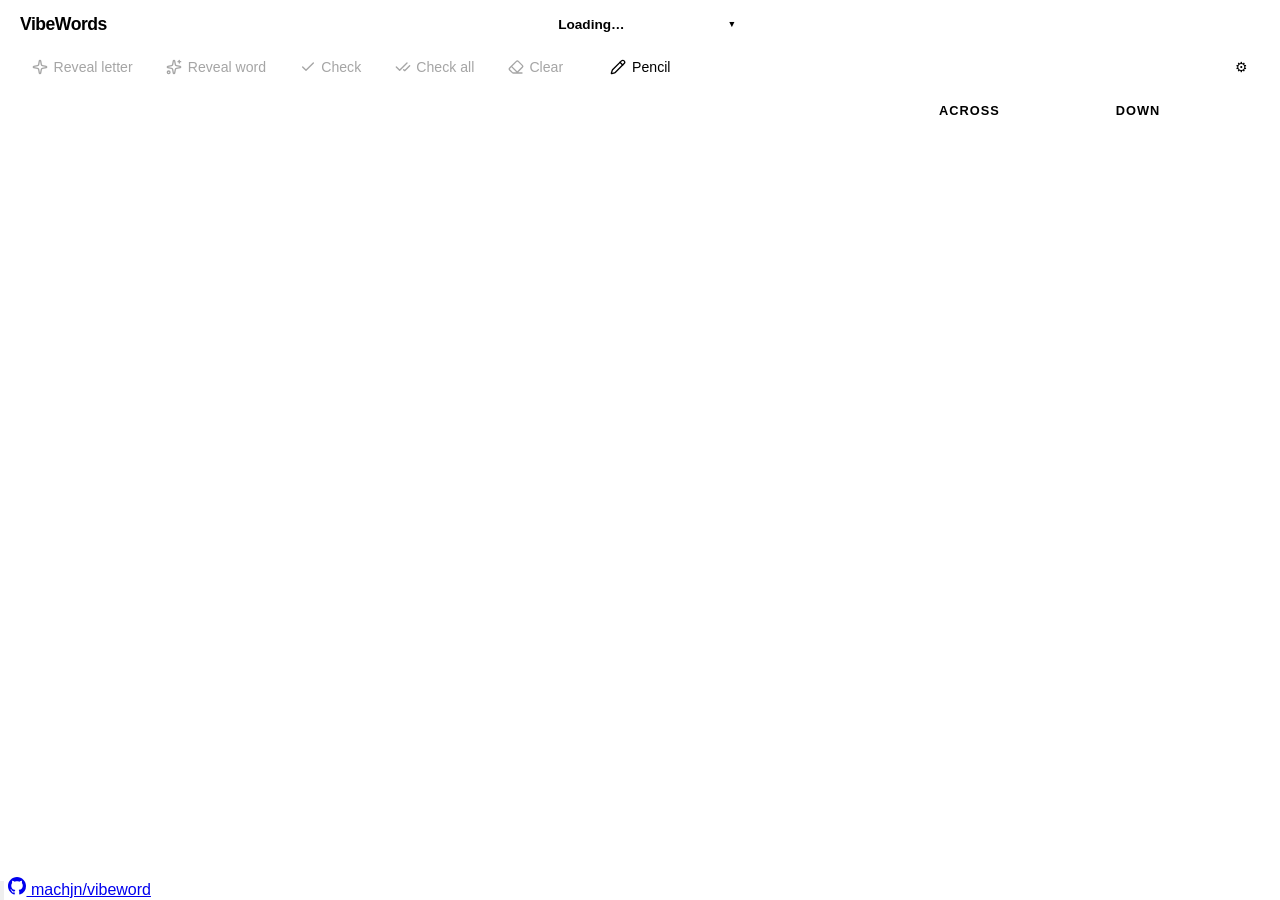
==== static/room.html @ a0dc0af0 "add clue tracking" ====
<!DOCTYPE html>
<html lang="en">
<head>
  <meta charset="UTF-8">
  <meta name="viewport" content="width=device-width, initial-scale=1.0">
  <link rel="icon" type="image/png" href="/favicon.png">
  <script src="/theme.js"></script>
  <link rel="stylesheet" href="/theme.css">
  <link rel="stylesheet" href="https://fonts.googleapis.com/css2?family=Caveat:wght@500&display=swap">
  <title>VibeWords</title>
  <style>
    *, *::before, *::after { box-sizing: border-box; margin: 0; padding: 0; }

    body {
      font-family: -apple-system, BlinkMacSystemFont, "Segoe UI", sans-serif;
      background: var(--bg);
      height: 100vh;
      display: flex;
      flex-direction: column;
      overflow: hidden;
    }

    /* ── Header ── */
    header {
      background: var(--surface);
      border-bottom: 1px solid var(--border);
      padding: 0 1.25rem;
      height: 48px;
      display: grid;
      grid-template-columns: 1fr auto 1fr;
      align-items: center;
      column-gap: 1rem;
      flex-shrink: 0;
    }

    .logo { font-weight: 800; font-size: 1.1rem; color: var(--text); letter-spacing: -0.5px; text-decoration: none; }
    .logo span { color: var(--accent); }
    .logo:hover { text-decoration: underline; }

    /* ── Room chip ── */
    #room-chip {
      position: relative;
      max-width: 380px;
      justify-self: center;
    }

    .room-chip-bar {
      display: inline-flex;
      align-items: center;
      gap: 0.4rem;
      min-width: 210px;
      padding: 0.2rem 0.55rem;
      border-radius: 6px;
      background: var(--surface-3);
      border: 1px solid var(--border);
      cursor: pointer;
      user-select: none;
      transition: background 0.15s;
    }
    .room-chip-bar:hover { background: var(--surface-hover); }
    #room-chip.open .room-chip-bar { background: var(--surface-hover); border-color: var(--text-4); }

    #puzzle-title {
      font-weight: 600;
      font-size: 0.85rem;
      color: var(--text);
      overflow: hidden;
      text-overflow: ellipsis;
      white-space: nowrap;
    }

    #puzzle-author {
      font-family: 'Caveat', cursive;
      font-size: 1.2rem;
      color: var(--text-2);
      text-align: center;
      margin-top: 0.5rem;
    }

    #status-dot {
      width: 8px; height: 8px;
      border-radius: 50%;
      background: var(--text-4);
      flex-shrink: 0;
    }
    #status-dot.connected { background: var(--correct); }
    #status-dot.disconnected { background: var(--error); }

    .room-chip-caret {
      font-size: 0.55rem;
      color: var(--text-3);
      flex-shrink: 0;
      margin-left: auto;
      transition: transform 0.15s;
      line-height: 1;
    }
    #room-chip.open .room-chip-caret { transform: rotate(180deg); }

    .room-chip-panel {
      display: none;
      flex-direction: column;
      gap: 0.4rem;
      position: absolute;
      top: calc(100% + 6px);
      left: 0;
      width: 100%;
      box-sizing: border-box;
      background: var(--surface);
      border: 1px solid var(--border);
      border-radius: 8px;
      box-shadow: 0 4px 14px var(--shadow);
      padding: 0.65rem 0.75rem;
      z-index: 50;
    }
    #room-chip.open .room-chip-panel { display: flex; }

    .room-chip-id {
      font-size: 0.75rem;
      color: var(--text-3);
      padding-bottom: 0.3rem;
      border-bottom: 1px solid var(--border);
    }
    .room-chip-id code {
      font-family: ui-monospace, monospace;
      color: var(--text-2);
      letter-spacing: 0.03em;
    }

    .room-chip-action {
      display: block;
      padding: 0.3rem 0.6rem;
      background: var(--bg);
      border: 1px solid var(--border);
      border-radius: 5px;
      font-size: 0.8rem;
      font-family: inherit;
      color: var(--text-2);
      cursor: pointer;
      text-align: left;
      text-decoration: none;
      transition: background 0.15s;
    }
    .room-chip-action:hover { background: var(--surface-hover); }
    #rename-room-input { width: 100%; box-sizing: border-box; }
    #rename-room-input:focus { outline: none; border-color: var(--accent); }
    .room-chip-link {
      display: block;
      padding: 0.2rem 0.6rem;
      font-size: 0.8rem;
      color: var(--accent);
      text-decoration: none;
    }
    .room-chip-link:hover { text-decoration: underline; }
    .room-chip-link.muted {
      color: var(--text-4);
      cursor: default;
      pointer-events: none;
      font-style: italic;
    }

    /* ── Player chips ── */
    #players-bar {
      display: flex;
      align-items: center;
      gap: 0.5rem;
      flex-shrink: 0;
      justify-self: end;
    }

    .player-chip {
      display: flex;
      align-items: center;
      gap: 0.35rem;
      padding: 0.2rem 0.55rem;
      border-radius: 12px;
      font-size: 0.8rem;
      background: var(--surface-3);
      border: 1px solid var(--border);
      white-space: nowrap;
      overflow: hidden;
      max-width: 130px;
    }

    .my-chip { border-width: 1.5px; }

    .player-dot {
      width: 9px;
      height: 9px;
      border-radius: 50%;
      flex-shrink: 0;
    }

    .player-name {
      overflow: hidden;
      text-overflow: ellipsis;
      color: var(--text-2);
      cursor: default;
    }

    #my-name-el {
      color: var(--text);
      font-weight: 600;
      outline: none;
      min-width: 2ch;
      max-width: 110px;
      overflow: hidden;
      text-overflow: ellipsis;
      cursor: text;
    }

    #my-name-el:hover:not(:focus) {
      border-bottom: 1px dashed var(--text-4);
    }
    #my-name-el:focus {
      border-bottom: 1px solid var(--accent);
    }


    /* ── Active clue banner ── */
    #clue-banner {
      background: var(--surface);
      color: var(--text);
      border-bottom: 1px solid var(--border);
      padding: 0.4rem 1.25rem;
      font-size: 1rem;
      flex-shrink: 0;
      display: flex;
      align-items: center;
      flex-wrap: wrap;
      gap: 0.5rem 0.6rem;
    }

    /* Active clue — shown automatically only when the clue panel is hidden */
    #clue-display {
      background: var(--surface-2);
      color: var(--text);
      padding: 0.45rem 1.25rem;
      font-size: 1rem;
      line-height: 1.4;
      min-height: calc(2 * 1.4em + 2 * 0.45rem);
      flex-shrink: 0;
      border-top: 1px solid var(--border);
      display: none;
    }
    #clue-display:empty::before {
      content: 'Select a clue…';
      color: var(--text-4);
      font-style: italic;
    }

    .action-btn {
      display: inline-flex;
      align-items: center;
      gap: 0.35rem;
      padding: 0.3rem 0.75rem;
      background: var(--surface-3);
      color: var(--text);
      border: 1px solid var(--border);
      border-radius: 4px;
      font-size: 0.88rem;
      font-family: inherit;
      cursor: pointer;
      white-space: nowrap;
      transition: background 0.15s;
      flex-shrink: 0;
    }

    .btn-icon {
      width: 16px;
      height: 16px;
      flex-shrink: 0;
      pointer-events: none;
    }
    .action-btn:hover:not(:disabled) { background: var(--surface-hover); }
    .action-btn:disabled { opacity: 0.35; cursor: not-allowed; }
    .action-btn.active { background: var(--warning); border-color: var(--warning); color: white; }
    #pencil-btn.active { background: var(--accent); border-color: var(--accent); color: white; }
    #pencil-btn.active:hover { background: var(--accent-2); border-color: var(--accent-2); }
    #export-btn { background: var(--accent); border-color: var(--accent); color: white; }
    #export-btn:hover { background: var(--accent-2); border-color: var(--accent-2); }

    .btn-sep {
      width: 1px;
      align-self: stretch;
      background: var(--border);
      flex-shrink: 0;
      margin: 0 0.1rem;
    }

    /* Pass cursor events through inputs while RMB is held so the body cursor shows */
    body.rmb-active .cell input { pointer-events: none; }

    /* Hide pencil marks when toggle is off */
    #crossword-grid.hide-pencil input.pencil { color: transparent; }

    /* Pencil and revealed letter styles */
    .cell input.pencil {
      color: var(--pencil);
      font-style: italic;
      font-weight: 400;
    }
    .cell input.revealed { color: var(--error); }
    /* word-correct after revealed so green wins when a revealed word is complete */
    .cell input.word-correct { color: var(--correct); }
    .clue-item.word-correct { color: var(--correct); font-weight: 600; }

    /* Crossing-out filled clues (client-side display toggle) */
    .clue-item.filled { opacity: 0.5; }
    .clue-item.filled.filled-firm { text-decoration: line-through; }

    /* ── Main layout ── */
    .main {
      display: flex;
      flex: 1;
      min-height: 0;
      overflow: hidden;
    }

    /* ── Grid area ── */
    .grid-area {
      flex: 1;
      min-height: 0;
      overflow: auto;  /* scroll container only — no centering here */
    }

    /* Inner wrapper handles centering without breaking scroll */
    .grid-centering {
      display: flex;
      flex-direction: column;
      align-items: center;
      justify-content: center;
      min-height: 100%;
      padding: 1.5rem;
    }

    #crossword-grid {
      display: grid;
      gap: 1px;
      border: 2px solid var(--grid-line);
      background: var(--grid-line);
      flex-shrink: 0;
      touch-action: none;
    }

    .cell {
      width: 38px;
      height: 38px;
      position: relative;
      background: var(--grid-bg);
    }

    .cell.black { background: var(--grid-black); }

    .cell-number {
      position: absolute;
      top: 1px;
      left: 2px;
      font-size: 9px;
      font-weight: 600;
      color: var(--grid-number);
      line-height: 1;
      pointer-events: none;
      z-index: 2;
      user-select: none;
    }

    .cell input {
      position: absolute;
      inset: 0;
      width: 100%;
      height: 100%;
      border: none;
      background: transparent;
      text-align: center;
      font-size: 18px;
      font-weight: 700;
      color: var(--grid-letter);
      text-transform: uppercase;
      cursor: pointer;
      caret-color: transparent;
      outline: none;
      padding: 0;
      font-family: inherit;
      z-index: 1;
    }

    /* Per-player selection overlays (word = light, cursor cell = dark) */
    .sel-overlay {
      position: absolute;
      inset: 0;
      pointer-events: none;
      z-index: 0;
    }

    /* ── Clue panel ── */
    .clue-panel {
      width: clamp(240px, 28vw, 450px);
      flex-shrink: 0;
      background: var(--surface);
      border-left: 1px solid var(--border);
      display: flex;
      flex-direction: row;
      overflow: hidden;
    }

    /* Drag handle on the left edge of the panel */
    .clue-resize-handle {
      width: 5px;
      flex-shrink: 0;
      cursor: col-resize;
      background: transparent;
      position: relative;
      transition: background 0.15s;
    }
    .clue-resize-handle:hover,
    .clue-resize-handle.dragging { background: var(--accent-subtle); }
    .clue-resize-handle::after {
      content: '';
      position: absolute;
      left: 2px;
      top: 50%;
      transform: translateY(-50%);
      width: 1px;
      height: 28px;
      background: var(--border);
      border-radius: 1px;
    }
    .clue-resize-handle:hover::after,
    .clue-resize-handle.dragging::after { background: var(--accent); }

    /* The scrollable content area inside the panel */
    .clue-panel-inner {
      flex: 1;
      min-width: 0;
      display: flex;
      flex-direction: column;
      overflow: hidden;
      container-type: inline-size;
    }


    .clue-sections-wrap {
      flex: 1;
      min-height: 0;
      display: flex;
      flex-direction: column;
      overflow: hidden;
    }

    .clue-section {
      flex: 1;
      min-height: 0;
      overflow-y: auto;
      padding: 0.75rem 0;
    }

    .clue-section + .clue-section {
      border-top: 1px solid var(--border);
    }

    .clue-section h3 {
      font-size: 0.8rem;
      font-weight: 700;
      text-transform: uppercase;
      letter-spacing: 0.08em;
      color: var(--text-3);
      padding: 0 0.75rem 0.4rem;
    }

    /* Columns when the panel is wide enough; rows when narrow */
    @container (min-width: 320px) {
      .clue-sections-wrap { flex-direction: row; }
      .clue-sections-wrap .clue-section + .clue-section {
        border-top: none;
        border-left: 1px solid var(--border);
      }
      .clue-sections-wrap .clue-section h3 {
        position: sticky;
        top: 0;
        background: var(--surface);
        z-index: 1;
        padding-top: 0.3rem;
        padding-bottom: 0.3rem;
        border-bottom: 1px solid var(--border);
      }
      .clue-sections-wrap .clue-item {
        padding: 0.18rem 0.5rem;
      }
    }

    .clue-section ul { list-style: none; }

    .clue-item {
      padding: 0.35rem 0.75rem;
      font-size: 0.95rem;
      line-height: 1.4;
      cursor: pointer;
      color: var(--text-2);
      border-left: 3px solid transparent;
      transition: background 0.1s;
    }

    .clue-item:hover { background: var(--bg); }

    /* background + border-color applied via JS using the player's colour */
    .clue-item.active { font-weight: 600; }

    .clue-num { font-weight: 700; margin-right: 0.25rem; }

    /* ── Disconnected overlay ── */
    #disconnected-banner {
      display: none;
      position: fixed;
      inset: 0;
      background: rgba(0,0,0,0.6);
      z-index: 100;
      align-items: center;
      justify-content: center;
    }
    #disconnected-banner.show { display: flex; }
    #disconnected-banner div {
      background: var(--surface);
      border-radius: 10px;
      padding: 2rem;
      text-align: center;
    }
    #disconnected-banner h2 { margin-bottom: 0.5rem; }
    #disconnected-banner p { color: var(--text-3); margin-bottom: 1rem; }
    #disconnected-banner button {
      padding: 0.5rem 1.25rem;
      background: var(--accent);
      color: white;
      border: none;
      border-radius: 6px;
      font-size: 1rem;
      cursor: pointer;
    }

    /* ── Settings panel ── */
    #settings-wrap {
      position: relative;
      margin-left: auto;
    }
    #settings-panel {
      display: none;
      flex-direction: column;
      gap: 0.15rem;
      position: absolute;
      top: calc(100% + 4px);
      right: 0;
      min-width: 195px;
      background: var(--surface);
      border: 1px solid var(--border);
      border-radius: 8px;
      box-shadow: 0 4px 14px var(--shadow);
      padding: 0.4rem;
      z-index: 50;
    }
    #settings-wrap.open #settings-panel { display: flex; }
    .settings-item {
      display: flex;
      align-items: center;
      gap: 0.55rem;
      width: 100%;
      padding: 0.35rem 0.65rem;
      background: none;
      border: none;
      border-radius: 5px;
      font-size: 0.88rem;
      font-family: inherit;
      color: var(--text-2);
      cursor: pointer;
      text-align: left;
      white-space: nowrap;
      transition: background 0.1s;
    }
    .settings-item:hover { background: var(--bg); }
    .settings-item::before {
      content: '';
      display: inline-block;
      width: 13px;
      height: 13px;
      border-radius: 3px;
      border: 1.5px solid var(--text-4);
      flex-shrink: 0;
    }
    .settings-item.active::before { background: var(--accent); border-color: var(--accent); }

    /* ── Players dropdown (collapsed state) ── */
    #players-bar { position: relative; }
    .players-dropdown {
      display: none;
      flex-direction: column;
      gap: 0.3rem;
      position: absolute;
      top: calc(100% + 6px);
      right: 0;
      background: var(--surface);
      border: 1px solid var(--border);
      border-radius: 8px;
      box-shadow: 0 4px 14px var(--shadow);
      padding: 0.4rem 0.5rem;
      z-index: 50;
      min-width: 140px;
    }
    #players-bar.expanded .players-dropdown { display: flex; }
    .players-summary { cursor: pointer; }

    /* Stack clue panel below grid on medium-width screens */
    @media (max-width: 800px) {
      header { padding: 0 0.75rem; column-gap: 0.5rem; height: 44px; }

      .main { flex-direction: column; }
      .clue-panel {
        width: 100%;
        height: 36vh;
        min-height: 160px;
        border-left: none;
        border-top: 1px solid var(--border);
        flex-shrink: 0;
      }
      .clue-resize-handle { display: none; }
      .clue-sections-wrap { flex-direction: row; }
      .clue-sections-wrap .clue-section + .clue-section {
        border-top: none;
        border-left: 1px solid var(--border);
      }
      .clue-sections-wrap .clue-section h3 {
        position: sticky;
        top: 0;
        background: var(--surface);
        z-index: 1;
        padding-top: 0.3rem;
        padding-bottom: 0.3rem;
        border-bottom: 1px solid var(--border);
      }
    }

    /* Collapse action bar to icon-only on mobile */
    @media (max-width: 600px) {
      .btn-label { display: none; }
      .action-btn { padding: 0.3rem 0.4rem; }
    }

    /* Extra-narrow: abbreviate logo, drop player-count label */
    @media (max-width: 380px) {
      .logo { font-size: 0; }
      .logo::after { content: 'VW'; font-size: 1.1rem; letter-spacing: -0.5px; }
      .players-summary .player-name { display: none; }
    }

    /* ── Radial letter picker (touch devices) ── */
    @keyframes _picker-pop {
      from { transform: scale(0.6); opacity: 0; }
      to   { transform: scale(1);   opacity: 1; }
    }
    #radial-picker-svg {
      transform-origin: center;
      animation: _picker-pop 0.13s cubic-bezier(0.34, 1.4, 0.64, 1) both;
    }

    /* Collapse clue panel entirely on narrow screens; grid fills the view */
    @media (max-width: 520px) {
      .clue-panel { display: none; }
      /* Top-align the grid so the virtual keyboard doesn't cover it */
      .grid-centering { justify-content: flex-start; }
      /* Show active clue bar only when the clue panel is hidden */
      #clue-display { display: block; }
    }

  </style>
</head>
<body>
  <header>
    <a class="logo" href="/">Vibe<span>Words</span></a>
    <div id="room-chip" class="room-chip">
      <div class="room-chip-bar">
        <div id="status-dot" title="Connecting…"></div>
        <span id="puzzle-title">Loading…</span>
        <span class="room-chip-caret">&#9660;</span>
      </div>
      <div class="room-chip-panel">
        <div class="room-chip-id">Room <code id="room-id-display"></code></div>
        <div id="room-age" class="room-chip-link muted" style="cursor:default"></div>
        <button id="rename-room-btn" class="room-chip-action">&#9998; Rename room</button>
        <input id="rename-room-input" class="room-chip-action" type="text" maxlength="60"
               autocomplete="off" spellcheck="false" placeholder="Room name" style="display:none">
        <button id="share-btn" class="room-chip-action">Copy Room Link</button>
        <button id="export-btn" class="room-chip-action">&#11015; Export .ipuz</button>
        <a id="source-link" href="/rooms" class="room-chip-link" target="_blank" rel="noopener" style="display:none">Original puzzle</a>
        <a id="solutions-link" class="room-chip-link muted" target="_blank" rel="noopener">Solutions (15²): searching…</a>
        <a href="/rooms" class="room-chip-link">All rooms</a>
      </div>
    </div>
    <div id="players-bar"></div>
  </header>

  <div id="clue-banner">
    <button class="action-btn" id="reveal-letter-btn" disabled title="Reveal the letter in the selected cell">
      <svg class="btn-icon" viewBox="0 0 24 24" fill="none" stroke="currentColor" stroke-width="2" stroke-linecap="round" stroke-linejoin="round" aria-hidden="true"><path d="M11.017 2.814a1 1 0 0 1 1.966 0l1.051 5.558a2 2 0 0 0 1.594 1.594l5.558 1.051a1 1 0 0 1 0 1.966l-5.558 1.051a2 2 0 0 0-1.594 1.594l-1.051 5.558a1 1 0 0 1-1.966 0l-1.051-5.558a2 2 0 0 0-1.594-1.594l-5.558-1.051a1 1 0 0 1 0-1.966l5.558-1.051a2 2 0 0 0 1.594-1.594z"/></svg>
      <span class="btn-label">Reveal letter</span>
    </button>
    <button class="action-btn" id="reveal-word-btn" disabled title="Reveal all letters in the selected word">
      <svg class="btn-icon" viewBox="0 0 24 24" fill="none" stroke="currentColor" stroke-width="2" stroke-linecap="round" stroke-linejoin="round" aria-hidden="true"><path d="M11.017 2.814a1 1 0 0 1 1.966 0l1.051 5.558a2 2 0 0 0 1.594 1.594l5.558 1.051a1 1 0 0 1 0 1.966l-5.558 1.051a2 2 0 0 0-1.594 1.594l-1.051 5.558a1 1 0 0 1-1.966 0l-1.051-5.558a2 2 0 0 0-1.594-1.594l-5.558-1.051a1 1 0 0 1 0-1.966l5.558-1.051a2 2 0 0 0 1.594-1.594z"/><path d="M20 2v4"/><path d="M22 4h-4"/><circle cx="4" cy="20" r="2"/></svg>
      <span class="btn-label">Reveal word</span>
    </button>
    <button class="action-btn" id="check-btn" disabled title="Remove wrong letters in the selected word">
      <svg class="btn-icon" viewBox="0 0 24 24" fill="none" stroke="currentColor" stroke-width="2" stroke-linecap="round" stroke-linejoin="round" aria-hidden="true"><path d="M20 6 9 17l-5-5"/></svg>
      <span class="btn-label">Check</span>
    </button>
    <button class="action-btn" id="check-all-btn" disabled title="Remove all wrong letters in the grid">
      <svg class="btn-icon" viewBox="0 0 24 24" fill="none" stroke="currentColor" stroke-width="2" stroke-linecap="round" stroke-linejoin="round" aria-hidden="true"><path d="M18 6 7 17l-5-5"/><path d="m22 10-7.5 7.5L13 16"/></svg>
      <span class="btn-label">Check all</span>
    </button>
    <button class="action-btn" id="clear-btn" disabled title="Clear non-crossing letters in the selected word">
      <svg class="btn-icon" viewBox="0 0 24 24" fill="none" stroke="currentColor" stroke-width="2" stroke-linecap="round" stroke-linejoin="round" aria-hidden="true"><path d="M21 21H8a2 2 0 0 1-1.42-.587l-3.994-3.999a2 2 0 0 1 0-2.828l10-10a2 2 0 0 1 2.829 0l5.999 6a2 2 0 0 1 0 2.828L12.834 21"/><path d="m5.082 11.09 8.828 8.828"/></svg>
      <span class="btn-label">Clear</span>
    </button>
    <span class="btn-sep"></span>
    <button class="action-btn" id="pencil-btn" title="Toggle between pen and pencil mode">
      <svg class="btn-icon" viewBox="0 0 24 24" fill="none" stroke="currentColor" stroke-width="2" stroke-linecap="round" stroke-linejoin="round" aria-hidden="true"><path d="M21.174 6.812a1 1 0 0 0-3.986-3.987L3.842 16.174a2 2 0 0 0-.5.83l-1.321 4.352a.5.5 0 0 0 .623.622l4.353-1.32a2 2 0 0 0 .83-.497z"/><path d="m15 5 4 4"/></svg>
      <span class="btn-label">Pencil</span>
    </button>
    <div id="settings-wrap">
      <button class="action-btn" id="settings-btn" title="Display settings">&#9881;</button>
      <div id="settings-panel">
        <button id="show-pencil-btn" class="settings-item active">Show pencil marks</button>
        <button id="others-btn" class="settings-item active">Show other players</button>
        <button id="crossout-btn" class="settings-item active">Cross out filled clues</button>
      </div>
    </div>
  </div>

  <div id="clue-display"></div>

  <div class="main">
    <div class="grid-area">
      <div class="grid-centering">
        <div id="crossword-grid"></div>
        <div id="puzzle-author"></div>
      </div>
    </div>

    <div class="clue-panel" id="clue-panel">
      <div class="clue-resize-handle" id="clue-resize-handle"></div>
      <div class="clue-panel-inner">
        <div class="clue-sections-wrap" id="clue-sections-wrap">
          <div class="clue-section">
            <h3>Across</h3>
            <ul id="across-clues"></ul>
          </div>
          <div class="clue-section">
            <h3>Down</h3>
            <ul id="down-clues"></ul>
          </div>
        </div>
      </div>
    </div>
  </div>

  <div id="disconnected-banner">
    <div>
      <h2>Disconnected</h2>
      <p>Lost connection to the server.</p>
      <button onclick="location.reload()">Reconnect</button>
    </div>
  </div>

  <script src="/app.js"></script>

  <div class="corner-bar">
    <button class="theme-btn" data-theme-btn onclick="openThemePicker(event)" title="Choose theme" aria-label="Choose theme">
      <svg viewBox="0 0 24 24" fill="none" stroke="currentColor" stroke-width="2" stroke-linecap="round" stroke-linejoin="round" aria-hidden="true"><circle cx="13.5" cy="6.5" r=".5" fill="currentColor"/><circle cx="17.5" cy="10.5" r=".5" fill="currentColor"/><circle cx="8.5" cy="7.5" r=".5" fill="currentColor"/><circle cx="6.5" cy="12.5" r=".5" fill="currentColor"/><path d="M12 2C6.5 2 2 6.5 2 12s4.5 10 10 10c.926 0 1.648-.746 1.648-1.688 0-.437-.18-.835-.437-1.125-.29-.289-.438-.652-.438-1.125a1.64 1.64 0 0 1 1.668-1.668h1.996c3.051 0 5.555-2.503 5.555-5.554C21.965 6.012 17.461 2 12 2z"/></svg>
    </button>
    <a href="https://github.com/machjn/vibeword" class="github-link" target="_blank" rel="noopener">
      <svg width="18" height="18" viewBox="0 0 16 16" fill="currentColor" aria-hidden="true">
        <path d="M8 0C3.58 0 0 3.58 0 8c0 3.54 2.29 6.53 5.47 7.59.4.07.55-.17.55-.38 0-.19-.01-.82-.01-1.49-2.01.37-2.53-.49-2.69-.94-.09-.23-.48-.94-.82-1.13-.28-.15-.68-.52-.01-.53.63-.01 1.08.58 1.23.82.72 1.21 1.87.87 2.33.66.07-.52.28-.87.51-1.07-1.78-.2-3.64-.89-3.64-3.95 0-.87.31-1.59.82-2.15-.08-.2-.36-1.02.08-2.12 0 0 .67-.21 2.2.82.64-.18 1.32-.27 2-.27.68 0 1.36.09 2 .27 1.53-1.04 2.2-.82 2.2-.82.44 1.1.16 1.92.08 2.12.51.56.82 1.27.82 2.15 0 3.07-1.87 3.75-3.65 3.95.29.25.54.73.54 1.48 0 1.07-.01 1.93-.01 2.2 0 .21.15.46.55.38A8.013 8.013 0 0016 8c0-4.42-3.58-8-8-8z"/>
      </svg>
      machjn/vibeword
    </a>
  </div>
</body>
</html>
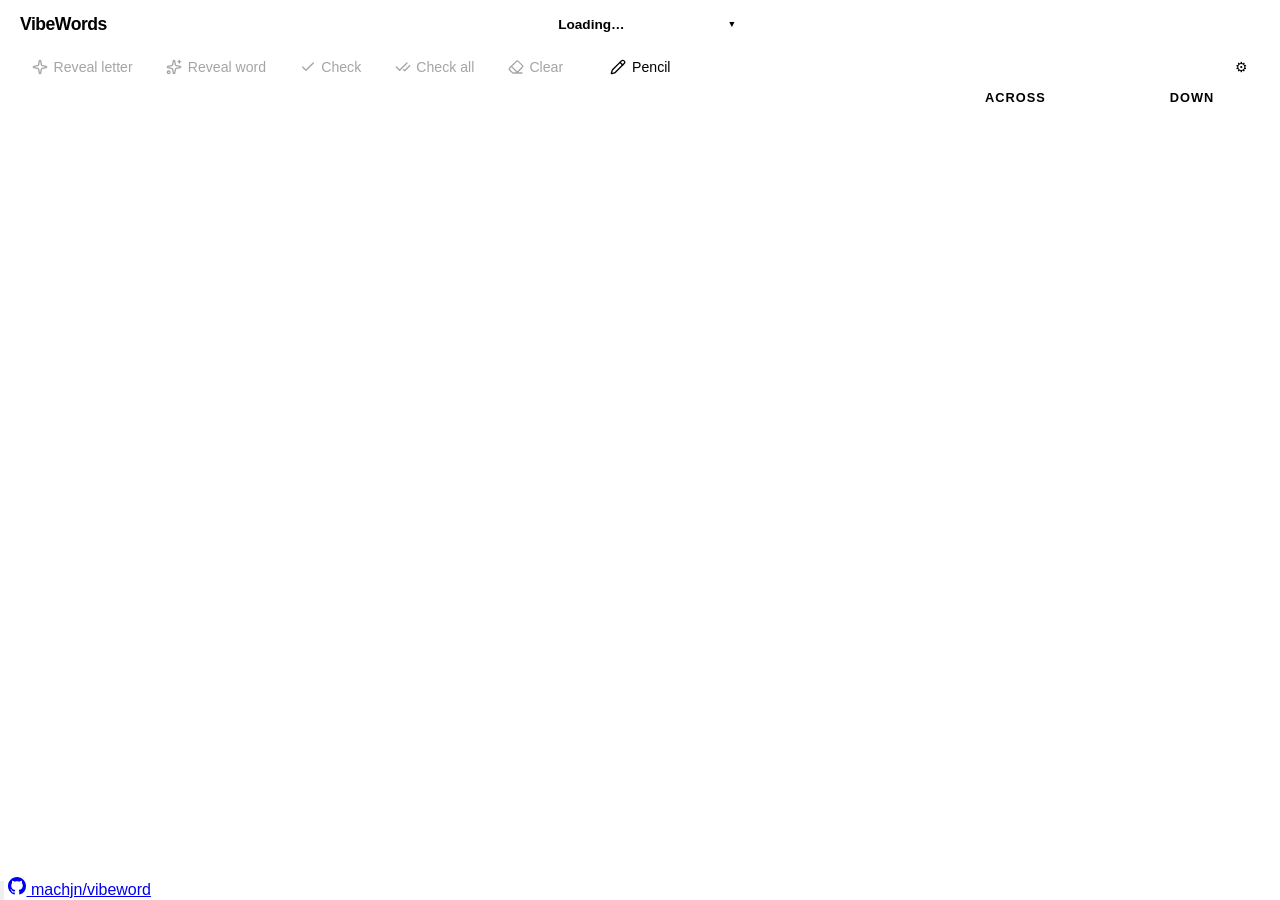
==== commit 3b7347e8: "fix visual issues with the clue-panel namely, reduce height of column headers, centre text therein, " ====
--- a/static/room.html
+++ b/static/room.html
@@ -464,6 +464,7 @@
       text-transform: uppercase;
       letter-spacing: 0.08em;
       color: var(--text-3);
+      text-align: center;
       padding: 0 0.75rem 0.4rem;
     }
 
@@ -474,13 +475,16 @@
         border-top: none;
         border-left: 1px solid var(--border);
       }
+      /* No top padding: the sticky header must sit flush at the scroll
+         container's top, or clues show through / overlap it when scrolled. */
+      .clue-sections-wrap .clue-section { padding-top: 0; }
       .clue-sections-wrap .clue-section h3 {
         position: sticky;
         top: 0;
         background: var(--surface);
         z-index: 1;
-        padding-top: 0.3rem;
-        padding-bottom: 0.3rem;
+        padding-top: 0.25rem;
+        padding-bottom: 0.25rem;
         border-bottom: 1px solid var(--border);
       }
       .clue-sections-wrap .clue-item {
@@ -625,13 +629,14 @@
         border-top: none;
         border-left: 1px solid var(--border);
       }
+      .clue-sections-wrap .clue-section { padding-top: 0; }
       .clue-sections-wrap .clue-section h3 {
         position: sticky;
         top: 0;
         background: var(--surface);
         z-index: 1;
-        padding-top: 0.3rem;
-        padding-bottom: 0.3rem;
+        padding-top: 0.25rem;
+        padding-bottom: 0.25rem;
         border-bottom: 1px solid var(--border);
       }
     }
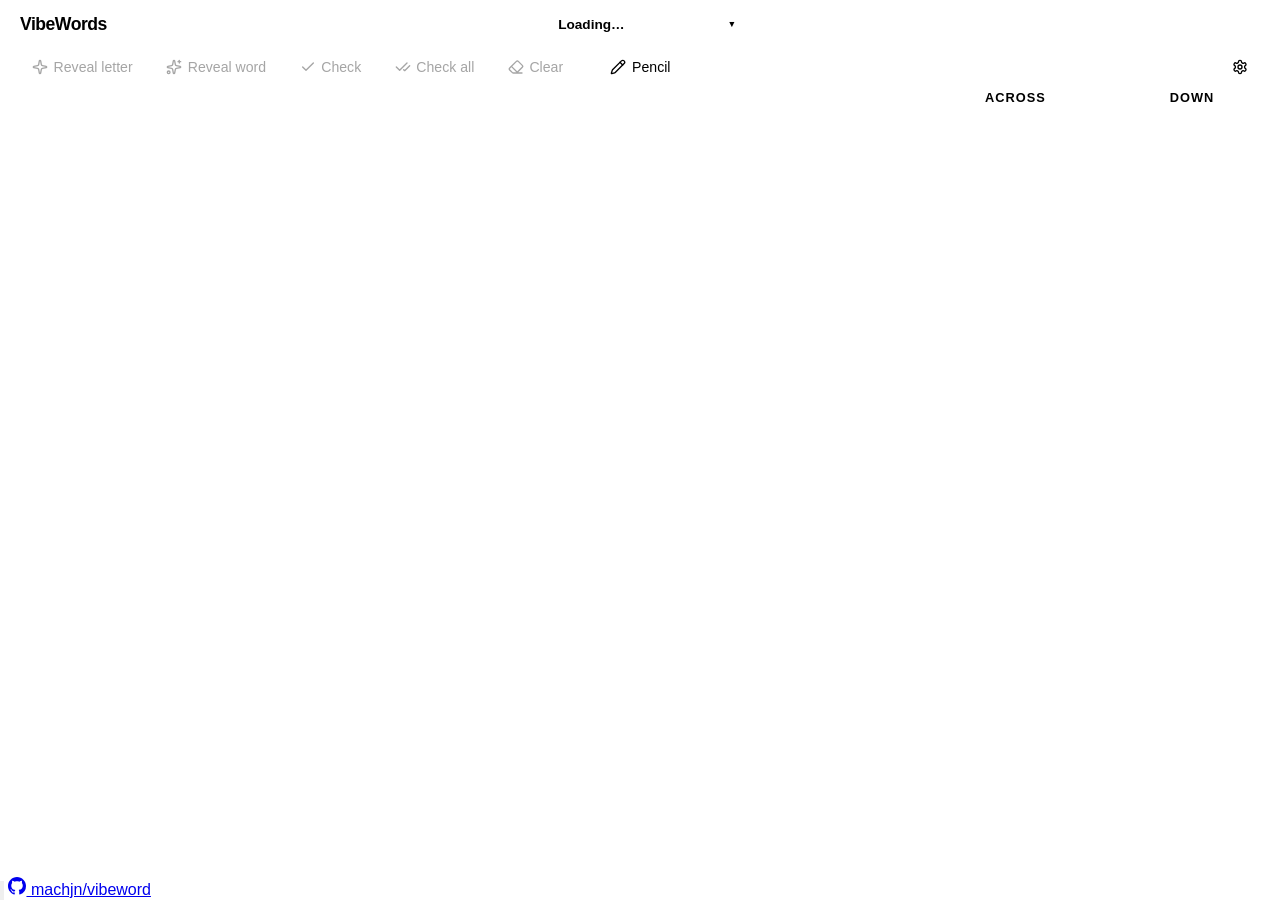
==== commit 04c54279: "fix regressions with mobile scaling and wheel input. In particular, dynamic sizing of the room menu " ====
--- a/static/room.html
+++ b/static/room.html
@@ -11,6 +11,8 @@
   <style>
     *, *::before, *::after { box-sizing: border-box; margin: 0; padding: 0; }
 
+    html { overflow-x: clip; }
+
     body {
       font-family: -apple-system, BlinkMacSystemFont, "Segoe UI", sans-serif;
       background: var(--bg);
@@ -67,6 +69,7 @@
       overflow: hidden;
       text-overflow: ellipsis;
       white-space: nowrap;
+      min-width: 0; /* allow shrinking below text content-width inside flex */
     }
 
     #puzzle-author {
@@ -114,16 +117,37 @@
     }
     #room-chip.open .room-chip-panel { display: flex; }
 
-    .room-chip-id {
+    .room-chip-meta {
+      display: flex;
+      flex-direction: column;
+      gap: 0.25rem;
+      padding-bottom: 0.5rem;
+      margin-bottom: 0.1rem;
+      border-bottom: 1px solid var(--border);
+    }
+    .room-chip-meta-row {
+      display: flex;
+      justify-content: space-between;
+      align-items: baseline;
+      gap: 0.75rem;
       font-size: 0.75rem;
       color: var(--text-3);
-      padding-bottom: 0.3rem;
-      border-bottom: 1px solid var(--border);
-    }
-    .room-chip-id code {
+    }
+    .room-chip-meta-row code {
       font-family: ui-monospace, monospace;
+      letter-spacing: 0.03em;
+    }
+    .room-chip-meta-row .meta-val {
       color: var(--text-2);
-      letter-spacing: 0.03em;
+      text-align: right;
+    }
+
+    .room-chip-links {
+      display: flex;
+      flex-direction: column;
+      padding-top: 0.35rem;
+      margin-top: 0.1rem;
+      border-top: 1px solid var(--border);
     }
 
     .room-chip-action {
@@ -226,7 +250,8 @@
       flex-shrink: 0;
       display: flex;
       align-items: center;
-      flex-wrap: wrap;
+      flex-wrap: nowrap;
+      overflow: hidden;
       gap: 0.5rem 0.6rem;
     }
 
@@ -274,10 +299,10 @@
     .action-btn:hover:not(:disabled) { background: var(--surface-hover); }
     .action-btn:disabled { opacity: 0.35; cursor: not-allowed; }
     .action-btn.active { background: var(--warning); border-color: var(--warning); color: white; }
-    #pencil-btn.active { background: var(--accent); border-color: var(--accent); color: white; }
-    #pencil-btn.active:hover { background: var(--accent-2); border-color: var(--accent-2); }
-    #export-btn { background: var(--accent); border-color: var(--accent); color: white; }
-    #export-btn:hover { background: var(--accent-2); border-color: var(--accent-2); }
+    #pencil-btn.active,
+    #clue-panel-btn.active { background: var(--accent); border-color: var(--accent); color: white; }
+    #pencil-btn.active:hover,
+    #clue-panel-btn.active:hover { background: var(--accent-2); border-color: var(--accent-2); }
 
     .btn-sep {
       width: 1px;
@@ -302,7 +327,8 @@
     .cell input.revealed { color: var(--error); }
     /* word-correct after revealed so green wins when a revealed word is complete */
     .cell input.word-correct { color: var(--correct); }
-    .clue-item.word-correct { color: var(--correct); font-weight: 600; }
+    .clue-item.word-revealed { color: var(--error); }
+    .clue-item.word-correct { color: var(--correct); }
 
     /* Crossing-out filled clues (client-side display toggle) */
     .clue-item.filled { opacity: 0.5; }
@@ -510,6 +536,7 @@
     .clue-item.active { font-weight: 600; }
 
     .clue-num { font-weight: 700; margin-right: 0.25rem; }
+    .clue-enum { opacity: 0.7; white-space: nowrap; }
 
     /* ── Disconnected overlay ── */
     #disconnected-banner {
@@ -612,7 +639,16 @@
 
     /* Stack clue panel below grid on medium-width screens */
     @media (max-width: 800px) {
-      header { padding: 0 0.75rem; column-gap: 0.5rem; height: 44px; }
+      /* Switch from "balanced sides + fixed chip" to "fluid chip between auto sides"
+         so the room chip shrinks to whatever space remains after the logo and players bar. */
+      header {
+        padding: 0 0.75rem;
+        column-gap: 0.5rem;
+        height: 44px;
+        grid-template-columns: auto 1fr auto;
+      }
+      #room-chip { justify-self: center; max-width: 100%; min-width: 0; }
+      .room-chip-bar { min-width: 0; max-width: 100%; }
 
       .main { flex-direction: column; }
       .clue-panel {
@@ -641,8 +677,8 @@
       }
     }
 
-    /* Collapse action bar to icon-only on mobile */
-    @media (max-width: 600px) {
+    /* Collapse action bar to icon-only; threshold set so labels always fit above it */
+    @media (max-width: 800px) {
       .btn-label { display: none; }
       .action-btn { padding: 0.3rem 0.4rem; }
     }
@@ -663,6 +699,9 @@
       transform-origin: center;
       animation: _picker-pop 0.13s cubic-bezier(0.34, 1.4, 0.64, 1) both;
     }
+
+    /* Hidden on wider screens where the panel is always visible; overridden below */
+    #clue-panel-btn { display: none; }
 
     /* Collapse clue panel entirely on narrow screens; grid fills the view */
     @media (max-width: 520px) {
@@ -671,6 +710,27 @@
       .grid-centering { justify-content: flex-start; }
       /* Show active clue bar only when the clue panel is hidden */
       #clue-display { display: block; }
+
+      /* Clue panel toggle button: shown on narrow screens, anchored to the right
+         alongside the settings button by stealing its margin-left: auto. */
+      #clue-panel-btn { display: inline-flex; margin-left: auto; }
+      #settings-wrap { margin-left: 0; }
+
+      /* Action bar: tighter padding/gap on very narrow screens */
+      #clue-banner { padding: 0.35rem 0.5rem; gap: 0.3rem; }
+      .action-btn { padding: 0.2rem 0.3rem; }
+
+      /* When the panel is toggled: hide the grid and expand the panel into its place */
+      body.clue-panel-open .grid-area { display: none; }
+      body.clue-panel-open #clue-display { display: none; }
+      body.clue-panel-open .clue-panel {
+        display: flex;
+        flex: 1;
+        min-height: 0;
+        width: 100%;
+        border-left: none;
+        border-top: none;
+      }
     }
 
   </style>
@@ -685,16 +745,27 @@
         <span class="room-chip-caret">&#9660;</span>
       </div>
       <div class="room-chip-panel">
-        <div class="room-chip-id">Room <code id="room-id-display"></code></div>
-        <div id="room-age" class="room-chip-link muted" style="cursor:default"></div>
+        <div class="room-chip-meta">
+          <div class="room-chip-meta-row">
+            <span>Room</span><code class="meta-val" id="room-id-display"></code>
+          </div>
+          <div class="room-chip-meta-row" id="puzzle-date-row" style="display:none">
+            <span>Published</span><span class="meta-val" id="puzzle-date"></span>
+          </div>
+          <div class="room-chip-meta-row">
+            <span>Uptime</span><span class="meta-val" id="room-age"></span>
+          </div>
+        </div>
         <button id="rename-room-btn" class="room-chip-action">&#9998; Rename room</button>
         <input id="rename-room-input" class="room-chip-action" type="text" maxlength="60"
                autocomplete="off" spellcheck="false" placeholder="Room name" style="display:none">
-        <button id="share-btn" class="room-chip-action">Copy Room Link</button>
+        <button id="share-btn" class="room-chip-action"><svg width="12" height="12" viewBox="0 0 24 24" fill="none" stroke="currentColor" stroke-width="2.5" stroke-linecap="round" stroke-linejoin="round" aria-hidden="true" style="flex-shrink:0;vertical-align:-1px"><path d="M10 13a5 5 0 0 0 7.54.54l3-3a5 5 0 0 0-7.07-7.07l-1.72 1.71"/><path d="M14 11a5 5 0 0 0-7.54-.54l-3 3a5 5 0 0 0 7.07 7.07l1.71-1.71"/></svg> Copy Room Link</button>
         <button id="export-btn" class="room-chip-action">&#11015; Export .ipuz</button>
-        <a id="source-link" href="/rooms" class="room-chip-link" target="_blank" rel="noopener" style="display:none">Original puzzle</a>
-        <a id="solutions-link" class="room-chip-link muted" target="_blank" rel="noopener">Solutions (15²): searching…</a>
-        <a href="/rooms" class="room-chip-link">All rooms</a>
+        <div class="room-chip-links">
+          <a id="source-link" href="/rooms" class="room-chip-link" target="_blank" rel="noopener" style="display:none">Original puzzle</a>
+          <a id="solutions-link" class="room-chip-link muted" target="_blank" rel="noopener">Solutions (15²): searching…</a>
+          <a href="/rooms" class="room-chip-link">All rooms</a>
+        </div>
       </div>
     </div>
     <div id="players-bar"></div>
@@ -726,8 +797,14 @@
       <svg class="btn-icon" viewBox="0 0 24 24" fill="none" stroke="currentColor" stroke-width="2" stroke-linecap="round" stroke-linejoin="round" aria-hidden="true"><path d="M21.174 6.812a1 1 0 0 0-3.986-3.987L3.842 16.174a2 2 0 0 0-.5.83l-1.321 4.352a.5.5 0 0 0 .623.622l4.353-1.32a2 2 0 0 0 .83-.497z"/><path d="m15 5 4 4"/></svg>
       <span class="btn-label">Pencil</span>
     </button>
+    <button class="action-btn" id="clue-panel-btn" title="Show/hide clue list">
+      <svg class="btn-icon" viewBox="0 0 24 24" fill="none" stroke="currentColor" stroke-width="2" stroke-linecap="round" stroke-linejoin="round" aria-hidden="true"><line x1="8" y1="6" x2="21" y2="6"/><line x1="8" y1="12" x2="21" y2="12"/><line x1="8" y1="18" x2="21" y2="18"/><line x1="3" y1="6" x2="3.01" y2="6"/><line x1="3" y1="12" x2="3.01" y2="12"/><line x1="3" y1="18" x2="3.01" y2="18"/></svg>
+      <span class="btn-label">Clues</span>
+    </button>
     <div id="settings-wrap">
-      <button class="action-btn" id="settings-btn" title="Display settings">&#9881;</button>
+      <button class="action-btn" id="settings-btn" title="Display settings">
+        <svg class="btn-icon" viewBox="0 0 24 24" fill="none" stroke="currentColor" stroke-width="2" stroke-linecap="round" stroke-linejoin="round" aria-hidden="true"><path d="M12.22 2h-.44a2 2 0 0 0-2 2v.18a2 2 0 0 1-1 1.73l-.43.25a2 2 0 0 1-2 0l-.15-.08a2 2 0 0 0-2.73.73l-.22.38a2 2 0 0 0 .73 2.73l.15.1a2 2 0 0 1 1 1.72v.51a2 2 0 0 1-1 1.74l-.15.09a2 2 0 0 0-.73 2.73l.22.38a2 2 0 0 0 2.73.73l.15-.08a2 2 0 0 1 2 0l.43.25a2 2 0 0 1 1 1.73V20a2 2 0 0 0 2 2h.44a2 2 0 0 0 2-2v-.18a2 2 0 0 1 1-1.73l.43-.25a2 2 0 0 1 2 0l.15.08a2 2 0 0 0 2.73-.73l.22-.39a2 2 0 0 0-.73-2.73l-.15-.08a2 2 0 0 1-1-1.74v-.5a2 2 0 0 1 1-1.74l.15-.09a2 2 0 0 0 .73-2.73l-.22-.38a2 2 0 0 0-2.73-.73l-.15.08a2 2 0 0 1-2 0l-.43-.25a2 2 0 0 1-1-1.73V4a2 2 0 0 0-2-2z"/><circle cx="12" cy="12" r="3"/></svg>
+      </button>
       <div id="settings-panel">
         <button id="show-pencil-btn" class="settings-item active">Show pencil marks</button>
         <button id="others-btn" class="settings-item active">Show other players</button>
